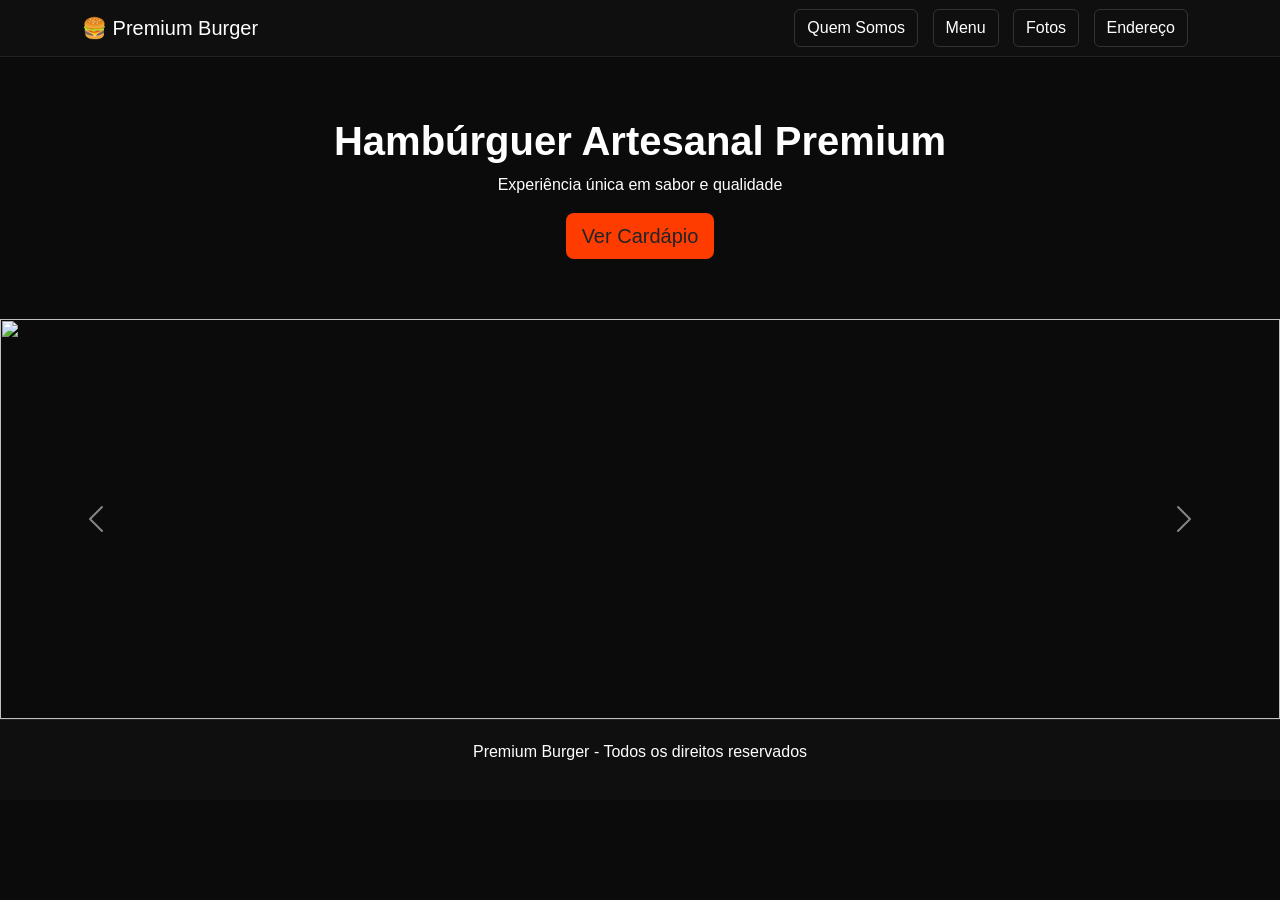
==== index.html @ 9d0cfd21 "Add HTML files for restaurant website: index, menu, photos, address, and about us pages" ====
<!-- ================= HOME ================= -->
<!DOCTYPE html>
<html lang="pt-BR">
<head>
  <meta charset="UTF-8">
  <meta name="viewport" content="width=device-width, initial-scale=1.0">
  <title>Hamburgueria Premium</title>
  <link href="https://cdn.jsdelivr.net/npm/bootstrap@5.3.0/dist/css/bootstrap.min.css" rel="stylesheet">
  <script src="https://cdn.jsdelivr.net/npm/bootstrap@5.3.0/dist/js/bootstrap.bundle.min.js"></script>

  <style>
    body { background:#0b0b0b; color:#fff; font-family: Arial, sans-serif; }
    .navbar { background:#0f0f0f; border-bottom:1px solid #222; }
    .btn-nav { color:#fff; border:1px solid #333; margin-right:10px; }
    .btn-nav:hover { background:#ff3c00; border-color:#ff3c00; color:#fff; }
    .btn-main { background:#ff3c00; border:none; }
    .btn-main:hover { background:#ff5a1f; }
    .section { padding:60px 20px; }
    footer { background:#0f0f0f; padding:20px; text-align:center; border-top:1px solid #222; }
    h1,h2 { font-weight:bold; }
  </style>
</head>

<body>

<!-- NAVBAR (usar em todas as páginas) -->
<nav class="navbar navbar-expand-lg">
  <div class="container">
    <a class="navbar-brand text-white" href="index.html">🍔 Premium Burger</a>
    <div>
      <a href="quem-somos.html" class="btn btn-nav">Quem Somos</a>
      <a href="menu.html" class="btn btn-nav">Menu</a>
      <a href="fotos.html" class="btn btn-nav">Fotos</a>
      <a href="endereco.html" class="btn btn-nav">Endereço</a>
    </div>
  </div>
</nav>
<section class="section text-center">
  <h1>Hambúrguer Artesanal Premium</h1>
  <p>Experiência única em sabor e qualidade</p>
  <a href="menu.html" class="btn btn-main btn-lg">Ver Cardápio</a>
</section>

<!-- CAROUSEL -->
<div id="carouselExample" class="carousel slide" data-bs-ride="carousel">
  <div class="carousel-inner">

    <div class="carousel-item active">
      <img src="https://images.unsplash.com/photo-1550547660-d9450f859349" class="d-block w-100" style="height:400px;object-fit:cover;">
    </div>

    <div class="carousel-item">
      <img src="https://images.unsplash.com/photo-1568901346375-23c9450c58cd" class="d-block w-100" style="height:400px;object-fit:cover;">
    </div>

    <div class="carousel-item">
      <img src="https://images.unsplash.com/photo-1600891964599-f61ba0e24092" class="d-block w-100" style="height:400px;object-fit:cover;">
    </div>

  </div>

  <button class="carousel-control-prev" type="button" data-bs-target="#carouselExample" data-bs-slide="prev">
    <span class="carousel-control-prev-icon"></span>
  </button>

  <button class="carousel-control-next" type="button" data-bs-target="#carouselExample" data-bs-slide="next">
    <span class="carousel-control-next-icon"></span>
  </button>
</div>

<footer>
  <p>Premium Burger - Todos os direitos reservados</p>
</footer>

</body>
</html>
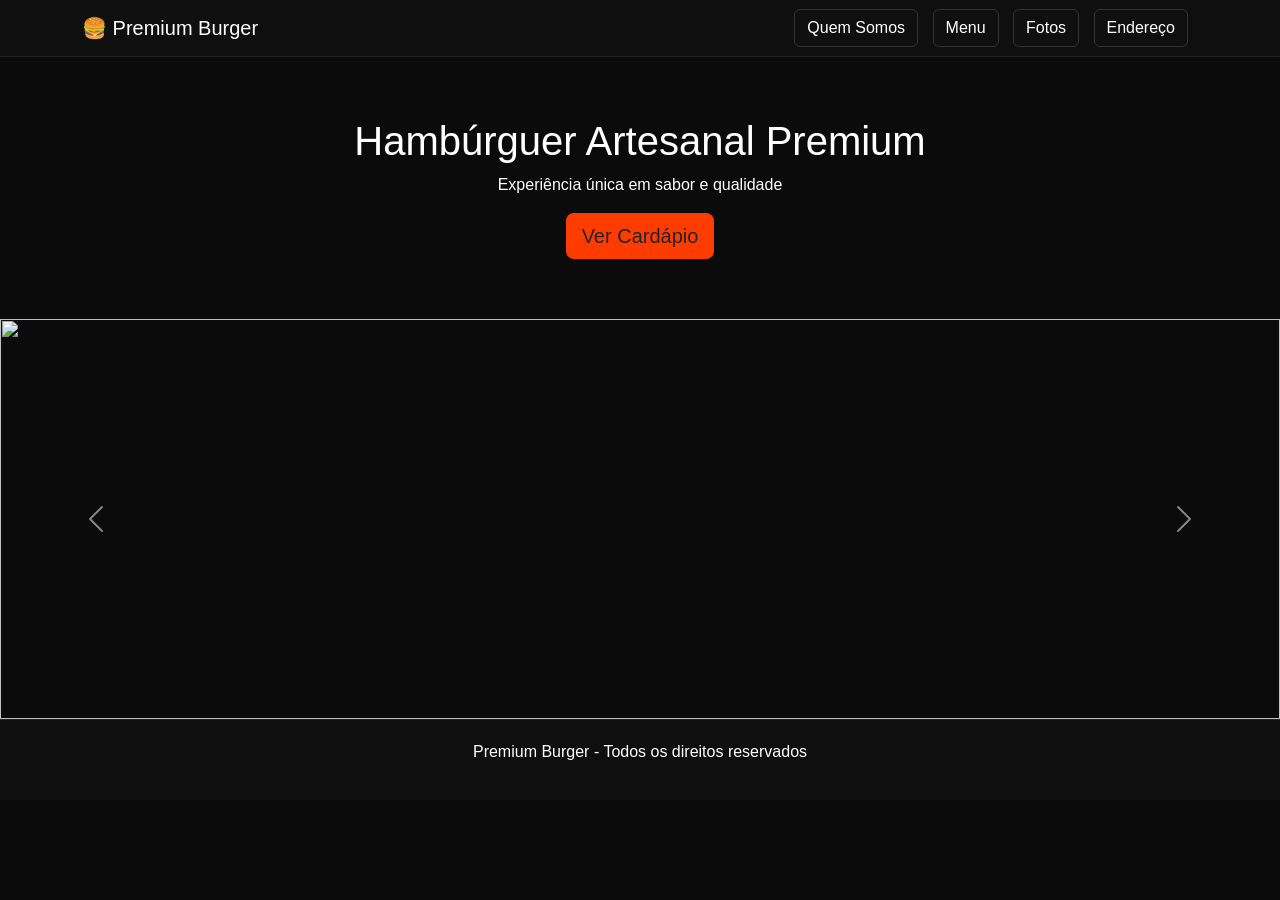
==== commit 90f7b943: "Refactor HTML files to link external CSS and remove inline styles" ====
--- a/index.html
+++ b/index.html
@@ -7,18 +7,7 @@
   <title>Hamburgueria Premium</title>
   <link href="https://cdn.jsdelivr.net/npm/bootstrap@5.3.0/dist/css/bootstrap.min.css" rel="stylesheet">
   <script src="https://cdn.jsdelivr.net/npm/bootstrap@5.3.0/dist/js/bootstrap.bundle.min.js"></script>
-
-  <style>
-    body { background:#0b0b0b; color:#fff; font-family: Arial, sans-serif; }
-    .navbar { background:#0f0f0f; border-bottom:1px solid #222; }
-    .btn-nav { color:#fff; border:1px solid #333; margin-right:10px; }
-    .btn-nav:hover { background:#ff3c00; border-color:#ff3c00; color:#fff; }
-    .btn-main { background:#ff3c00; border:none; }
-    .btn-main:hover { background:#ff5a1f; }
-    .section { padding:60px 20px; }
-    footer { background:#0f0f0f; padding:20px; text-align:center; border-top:1px solid #222; }
-    h1,h2 { font-weight:bold; }
-  </style>
+  <link rel="stylesheet" href="styles.css">
 </head>
 
 <body>
--- a/styles.css
+++ b/styles.css
@@ -0,0 +1,63 @@
+body { background:#0b0b0b; color:#fff; font-family: Arial, sans-serif; }
+
+.navbar { background:#0f0f0f; border-bottom:1px solid #222; }
+
+.btn-nav { color:#fff; border:1px solid #333; margin-right:10px; }
+
+.btn-nav:hover { background:#ff3c00; border-color:#ff3c00; color:#fff; }
+
+.btn-main { background:#ff3c00; border:none; }
+.btn-main:hover { background:#ff5a1f; }
+
+.section { padding:60px 20px; }
+footer { background:#0f0f0f; padding:20px; text-align:center; border-top:1px solid #222; }
+
+.card-food {
+  background:#111;
+  border:1px solid #222;
+  border-radius:15px;
+  overflow:hidden;
+  height: 100%;
+  display: flex;
+  flex-direction: column;
+}
+
+.card-food img {
+  height:200px;
+  object-fit:cover;
+}
+
+.card-food .content {
+  flex:1;
+  display:flex;
+  flex-direction:column;
+  justify-content:space-between;
+}
+
+.price {
+  color:#ff3c00;
+  font-weight:bold;
+}
+
+/* BOTÃO FLUTUANTE */
+.cart-float {
+  position: fixed;
+  bottom: 20px;
+  right: 20px;
+  background: #ff3c00;
+  color: #fff;
+  border-radius: 50%;
+  width: 60px;
+  height: 60px;
+  display: flex;
+  align-items: center;
+  justify-content: center;
+  font-size: 24px;
+  cursor: pointer;
+  z-index: 999;
+}
+
+/* SCROLL SUAVE */
+html {
+  scroll-behavior: smooth;
+}
